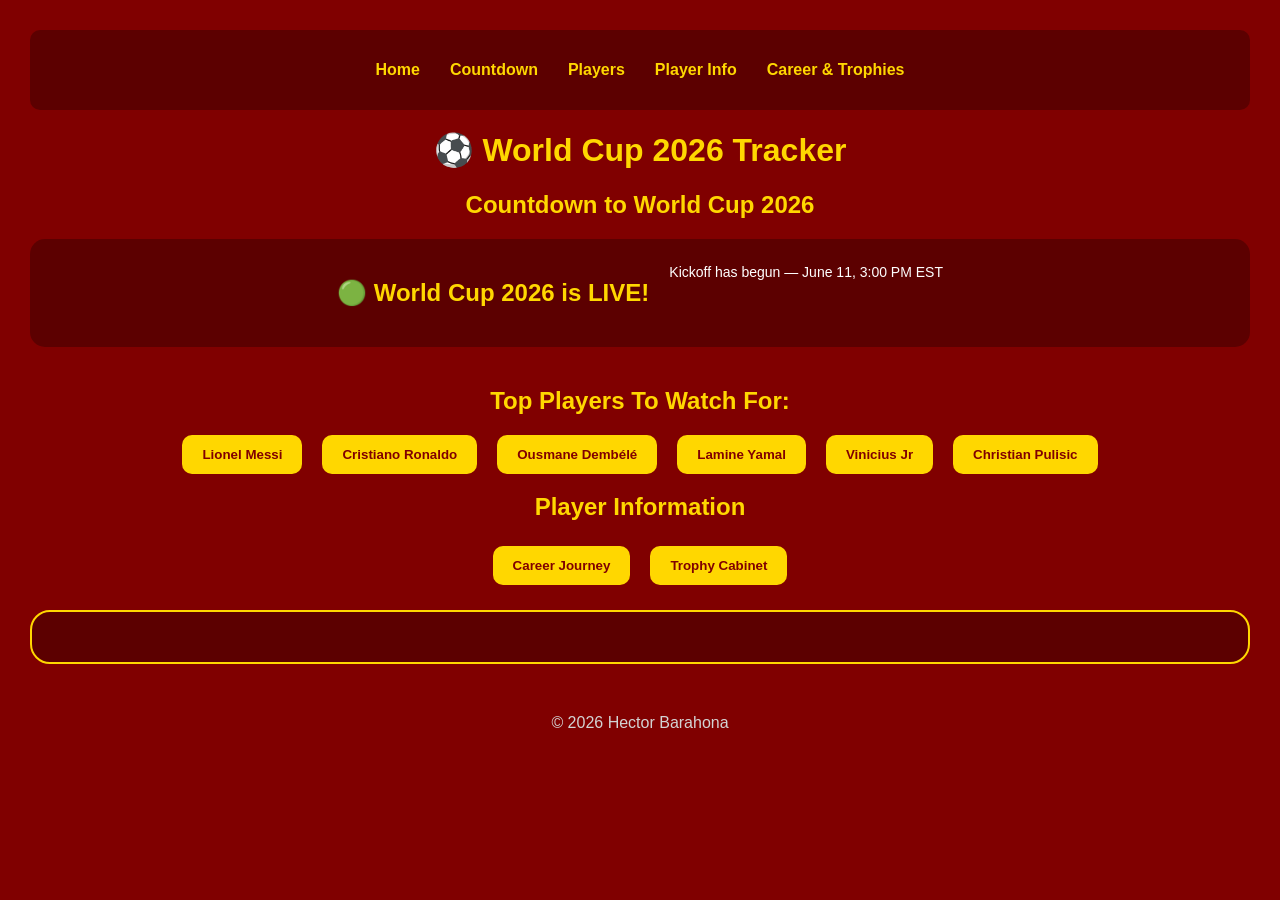
==== api-worldcup.html @ 14713bea "added futbol  open api page" ====
<!DOCTYPE html>
<html lang="en">
    <head>
        <title>World Cup Tracker</title>
        <meta charset="UTF-8">
        <meta name="description" content="Hector's CTD Assignmnet Portfolio">
        <meta name="viewport" content="width=device-width, initial-scale=1.0">
        <link href="css/api-worldcup.css" rel="stylesheet"> 

       <link rel="preconnect" href="https://fonts.googleapis.com">
       <link rel="preconnect" href="https://fonts.gstatic.com" crossorigin>
       <link href="https://fonts.googleapis.com/css2?family=Mystery+Quest&family=Rubik+Distressed&display=swap" rel="stylesheet">
       <link href="https://cdnjs.cloudflare.com/ajax/libs/font-awesome/6.5.1/css/all.min.css" rel="stylesheet">
    </head>

    <body>
        <header>
            <nav>
                <ul>
                    <li><a href="index.html">Home</a></li>
                    <li><a href="#countdown">Countdown</a></li>
                    <li><a href="#players">Players</a></li>
                    <li><a href="#player-info">Player Info</a></li>
                    <li><a href="#extra-content">Career & Trophies</a></li>
                </ul>
            </nav>
        </header>

        <h1>⚽ World Cup 2026 Tracker</h1>

    <section id="countdown">
        <h2>Countdown to World Cup 2026</h2>
        <p id="timer"></p>
    </section>

    <section id="players">

    <h2>Top Players To Watch For:</h2>
        <div class="button-container">

            <button data-id="154">Lionel Messi</button>
            <button data-id="874">Cristiano Ronaldo</button>
            <button data-id="153">Ousmane Dembélé</button>
            <button data-id="386828">Lamine Yamal</button>
            <button data-id="762">Vinicius Jr</button>
            <button data-id="17">Christian Pulisic</button>

        </div>
    </section>

    <section id="player-info">
        <h2>Player Information</h2>

        <div id="player-card"></div>
        <div id="player-buttons">

            <button id="career-btn">Career Journey</button>
            <button id="trophy-btn">Trophy Cabinet</button>
            
        </div>

        <div id="extra-content"></div>


    </section>
    <script src="js/api-worldcup.js"></script>
    </body>
</html>
---- css/api-worldcup.css ----
body {
    background-color: maroon;
    color: white;
    font-family: Arial, Helvetica, sans-serif;
    margin: 30px;
}

h1, h2 {
    color: gold;
    text-align: center;
}

.button-container {
    display: flex;
    justify-content: center;
    gap: 20px;
    flex-wrap: wrap;
}

button {
    background-color: gold;
    color: maroon;
    border: none;
    padding: 12px 20px;
    border-radius: 10px;
    font-weight: bold;
    cursor: pointer;
}

button:hover {
    background-color: white;
}


/* ---------- NAVIGATION ---------- */
nav ul {
    display: flex;
    justify-content: center;
    gap: 30px;

    list-style: none;
    padding: 0;
}

nav a {
    color: gold;
    text-decoration: none;
    font-weight: bold;
}

nav a:hover {
    color: white;
}

/* ---------- STICKY HEADER ---------- */
header {
    position: sticky;
    top: 0;
    background-color: #5c0000;
    padding: 15px;
    border-radius: 10px;
    z-index: 1000;
}

/* ---------- MOBILE RESPONSIVE ---------- */
@media (max-width: 768px) {
    h1 {
        font-size: 40px;
    }

    .about-container {
        flex-direction: column;
        text-align: center;
    }

    .profile-pic {
        width: 180px;
    }

    #skills ul {
        justify-content: center;
    }
}

/* ---------- FOOTER ---------- */
footer {
    text-align: center;
    margin-top: 50px;
    color: lightgray;
}


/* ---------- COUNTDOWN SECTION ---------- */

#countdown {
    text-align: center;
    margin-bottom: 40px;
}

.countdown-box {
    display: flex;
    justify-content: center;
    gap: 20px;
    flex-wrap: wrap;

    background-color: #5c0000;
    padding: 20px;
    border-radius: 15px;
}

.countdown-box div {
    background-color: maroon;
    padding: 15px;
    border-radius: 12px;
    min-width: 90px;
}

.countdown-box span {
    font-size: 28px;
    font-weight: bold;
    color: gold;
}

.countdown-box p {
    margin: 5px 0 0;
    font-size: 14px;
    color: white;
}

/* ---------- PLAYER CARD ---------- */

.player-card {
    background-color: #5c0000;

    border: 2px solid gold;
    border-radius: 20px;

    padding: 25px;
    margin-top: 25px;

    text-align: center;
}

/* ---------- PLAYER IMAGE ---------- */

.player-card img {
    width: 180px;

    border-radius: 15px;

    border: 3px solid gold;

    margin-bottom: 15px;
}

/* ---------- PLAYER NAME ---------- */

.player-card h3 {
    color: gold;

    font-size: 32px;

    margin-bottom: 15px;
}

/* ---------- PLAYER INFO ---------- */

.player-card p {
    font-size: 18px;

    margin: 10px 0;

    line-height: 1.6;
}

/* ---------- PLAYER DESCRIPTION ---------- */

.player-card p:last-of-type {
    background-color: maroon;

    border-left: 4px solid gold;

    padding: 15px;

    border-radius: 10px;

    margin-top: 20px;

    font-style: italic;
}

/* ---------- PLAYER ACTION BUTTONS ---------- */

#player-buttons {
    display: flex;

    justify-content: center;

    gap: 20px;

    margin-top: 25px;

    flex-wrap: wrap;
}

/* ---------- EXTRA CONTENT SECTION ---------- */

#extra-content {
    background-color: #5c0000;

    border: 2px solid gold;

    border-radius: 20px;

    padding: 25px;

    margin-top: 25px;

    line-height: 1.8;

    text-align: left;
}

/* ---------- EXTRA CONTENT TITLES ---------- */

#extra-content h4 {
    color: gold;

    font-size: 28px;

    margin-bottom: 20px;

    text-align: center;

    border-bottom: 2px solid gold;

    padding-bottom: 10px;
}

/* ---------- CAREER / TROPHY TEXT ---------- */

#extra-content p {
    font-size: 18px;

    line-height: 1.9;

    background-color: maroon;

    padding: 18px;

    border-left: 4px solid gold;

    border-radius: 12px;
}

/* ---------- TROPHY LIST ---------- */

#trophy-list {
    list-style: none;

    padding: 0;

    margin-top: 20px;
}

/* ---------- TROPHY ITEMS ---------- */

#trophy-list li {
    background-color: maroon;

    border: 2px solid gold;

    border-radius: 12px;

    padding: 14px;

    margin-bottom: 14px;

    font-size: 18px;

    transition: 0.3s ease;
}

#trophy-list li:hover {
    background-color: gold;

    color: maroon;

    transform: scale(1.03);
}

/* CAREER SECTION */
.career-section {
    margin-top: 20px;
    padding: 20px;
    background-color: #5c0000;
    border: 2px solid gold;
    border-radius: 15px;
}

/* spacing between paragraphs */
.career-section p {
    margin-bottom: 15px;
    line-height: 1.6;
    font-size: 16px;
}

/* header */
.career-section h4 {
    color: gold;
    font-size: 22px;
    margin-bottom: 15px;
    border-bottom: 2px solid gold;
    padding-bottom: 8px;
}
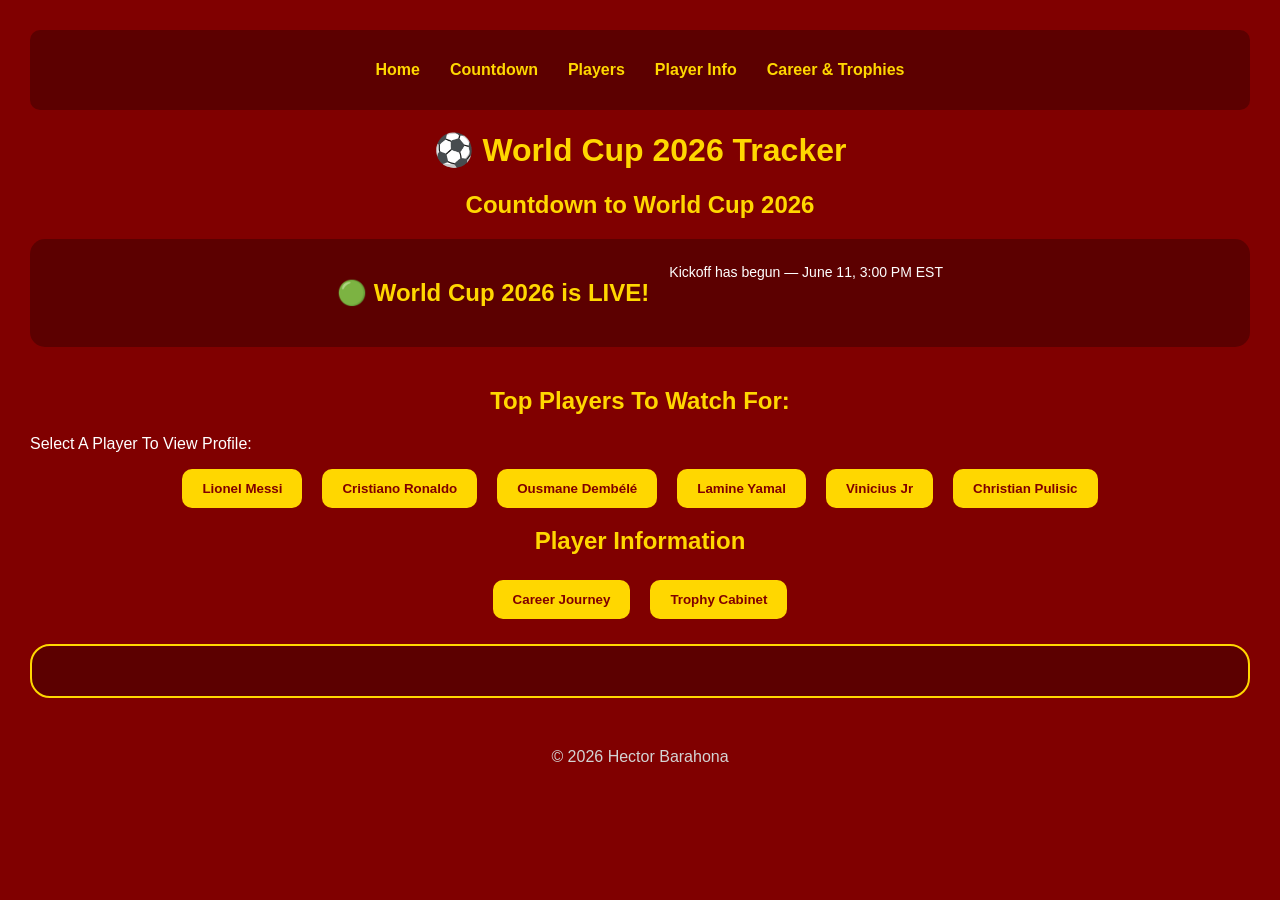
==== commit b3c48083: "last improvements" ====
--- a/api-worldcup.html
+++ b/api-worldcup.html
@@ -3,7 +3,7 @@
     <head>
         <title>World Cup Tracker</title>
         <meta charset="UTF-8">
-        <meta name="description" content="Hector's CTD Assignmnet Portfolio">
+        <meta name="description" content="Hector's CTD Assignment Portfolio">
         <meta name="viewport" content="width=device-width, initial-scale=1.0">
         <link href="css/api-worldcup.css" rel="stylesheet"> 
 
@@ -35,7 +35,8 @@
 
     <section id="players">
 
-    <h2>Top Players To Watch For:</h2>
+    <h2>Top Players To Watch For: </h2>
+        <p >Select A Player To View Profile:</p>
         <div class="button-container">
 
             <button data-id="154">Lionel Messi</button>
@@ -56,7 +57,7 @@
 
             <button id="career-btn">Career Journey</button>
             <button id="trophy-btn">Trophy Cabinet</button>
-            
+
         </div>
 
         <div id="extra-content"></div>
